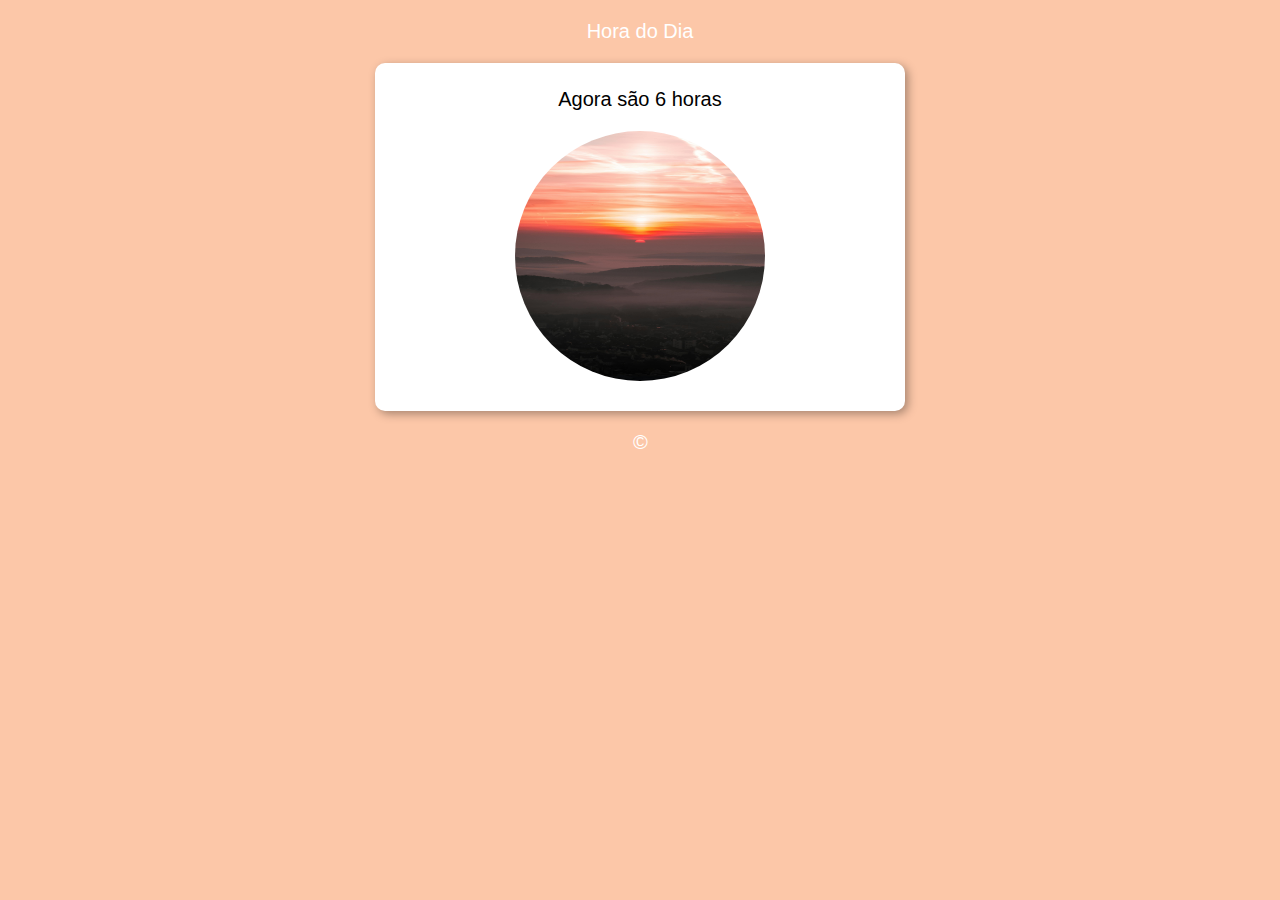
==== CursoemVideo/mod_04/exerc/ex01/index.html @ c188e11d "first exercise" ====
<!DOCTYPE html>
<html lang="pt-br">
<head>
    <meta charset="UTF-8">
    <meta name="viewport" content="width=device-width, initial-scale=1.0">
    <title>Exercicios 1</title>
    <link rel="stylesheet" href="css/style.css">
</head>
<body onload="carregar()">
    <header>
        <p>Hora do Dia</p>
    </header>
    <main>
        <section>
            <div id="msg">
                Aqui vai aperecer a mensagem
            </div>
            <div class="foto">
                <img id="img" src="">
            </div>
        </section>
    </main>
    <footer>
        <p>&copy;</p>
    </footer>
    <script src="js/script.js"></script>
</body>
</html>
---- CursoemVideo/mod_04/exerc/ex01/css/style.css ----
body{
    background: rgb(126, 180, 250);
    font: normal 15pt arial;
}
header{
    color: white;
    text-align: center;
}
section{
    background: white;
    border-radius: 10px;
    padding: 15px;
    width: 500px;
    margin:auto;
    box-shadow: 3px 3px 10px rgba(0, 0, 0, 0.336);
}
.foto img{
    width:250px; 
    height: 250px; 
    border-radius:50%;
}
div{
    text-align: center;
    padding: 10px;
}
footer{
    color: white;
    text-align: center;
    font-style: italic;
}
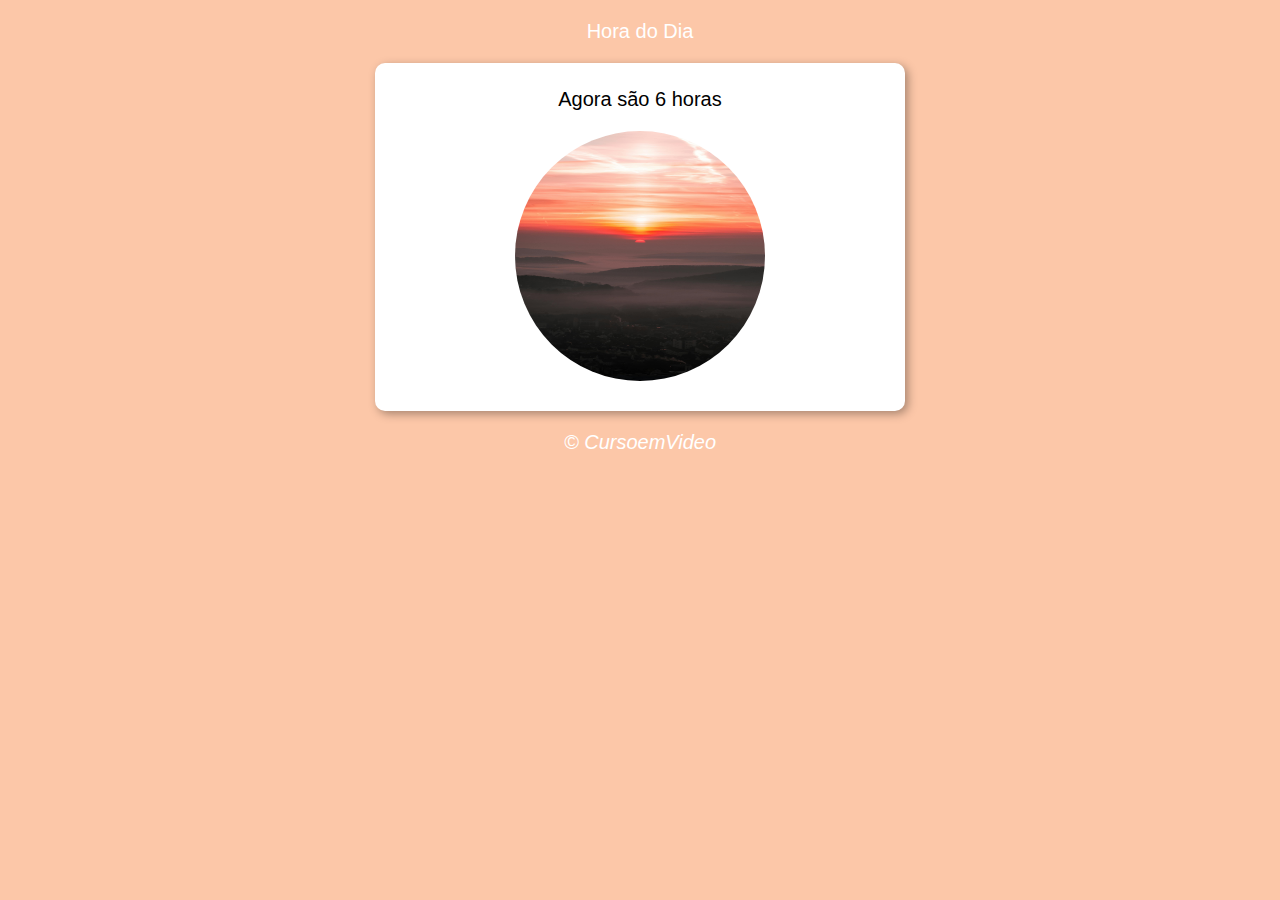
==== commit a611bbb3: "end exercise 2" ====
--- a/CursoemVideo/mod_04/exerc/ex01/index.html
+++ b/CursoemVideo/mod_04/exerc/ex01/index.html
@@ -21,7 +21,7 @@
         </section>
     </main>
     <footer>
-        <p>&copy;</p>
+        <p>&copy; CursoemVideo</p>
     </footer>
     <script src="js/script.js"></script>
 </body>
--- a/CursoemVideo/mod_04/exerc/ex01/css/style.css
+++ b/CursoemVideo/mod_04/exerc/ex01/css/style.css
@@ -19,6 +19,11 @@
     height: 250px; 
     border-radius:50%;
 }
+#img{
+    width: 250px;
+    height: 250px;
+    border-radius: 50%;
+}
 div{
     text-align: center;
     padding: 10px;
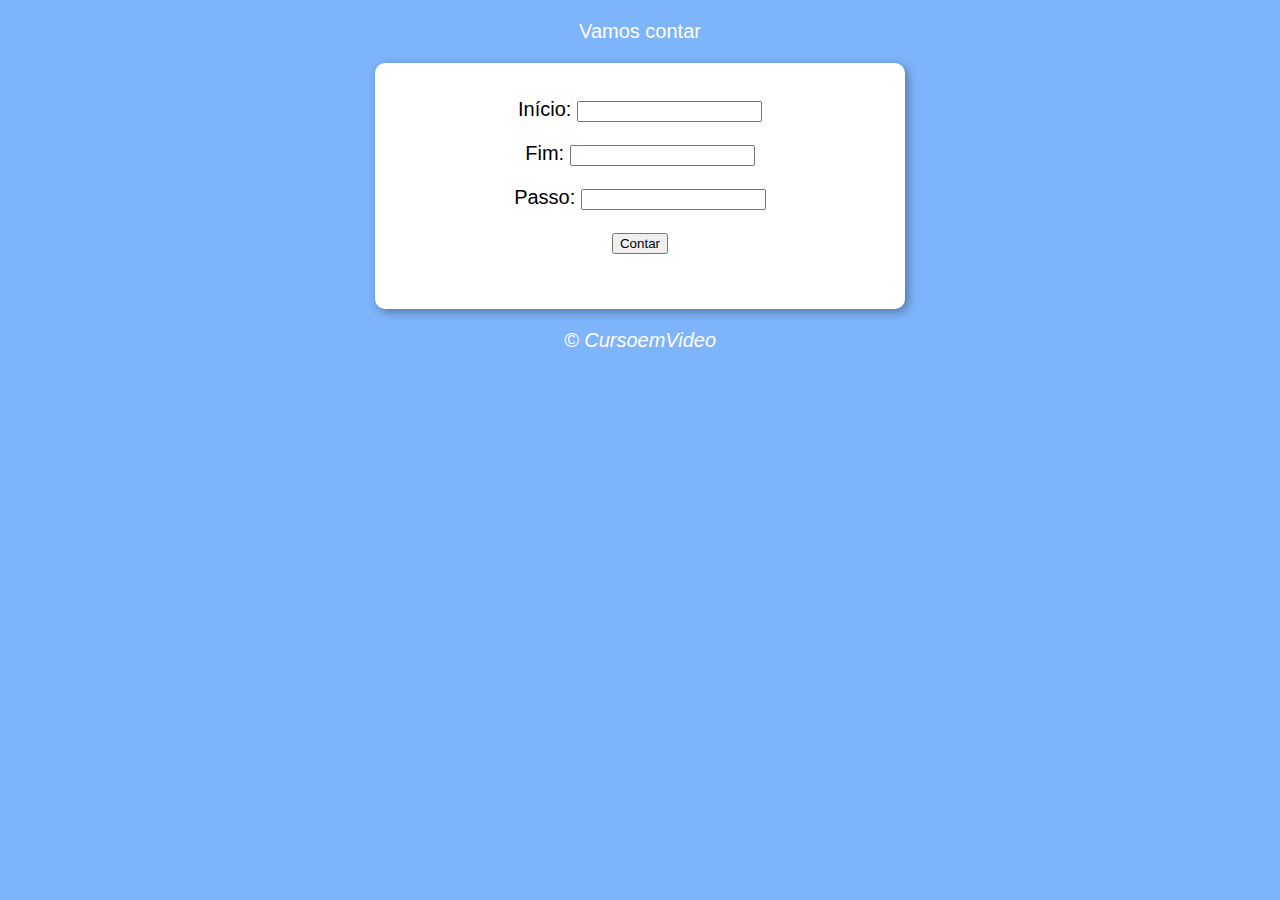
==== commit 6fe3b615: "update" ====
--- a/CursoemVideo/mod_04/exerc/ex01/index.html
+++ b/CursoemVideo/mod_04/exerc/ex01/index.html
@@ -3,20 +3,36 @@
 <head>
     <meta charset="UTF-8">
     <meta name="viewport" content="width=device-width, initial-scale=1.0">
-    <title>Exercicios 1</title>
+    <title>Exercicios</title>
     <link rel="stylesheet" href="css/style.css">
 </head>
-<body onload="carregar()">
+<body onload="">
     <header>
-        <p>Hora do Dia</p>
+        <p>Vamos contar</p>
     </header>
     <main>
         <section>
-            <div id="msg">
-                Aqui vai aperecer a mensagem
-            </div>
-            <div class="foto">
-                <img id="img" src="">
+            <div>
+                <form action="">
+                    <div>
+                        <label for="start">Início:</label>
+                        <input class="start" type="number" name="start" id="start">
+                    </div>
+                    <div>
+                        <label for="number">Fim:</label>
+                        <input type="number" name="end" id="end">
+                    </div>
+                    <div>
+                        <label for="step">Passo:</label>
+                        <input type="number" name="step" id="step">
+                    </div>
+                    <div>
+                        <button type="submit" onclick="contar()">Contar</button>
+                    </div>
+                </form>
+                </div class="res">
+            
+                <div>               
             </div>
         </section>
     </main>
